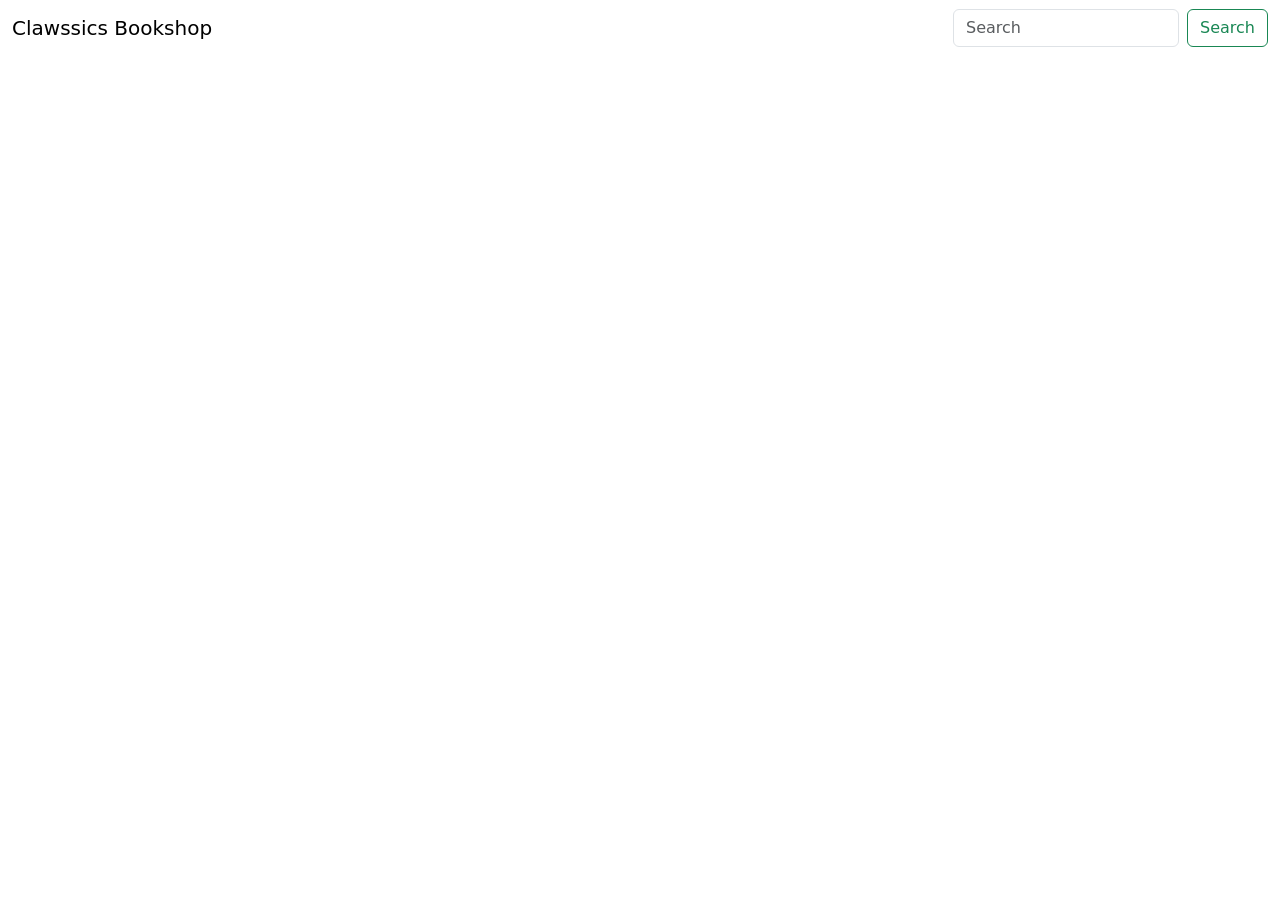
==== index.html @ 9f4f85b7 "first commit uncompleted but it's laaaate on a school day" ====
<!DOCTYPE html>
<html lang="en">

<head>
    <meta charset="UTF-8">
    <meta name="viewport" content="width=device-width, initial-scale=1.0">
    <title>Clawssics Bookshop</title>
    <link href="https://cdn.jsdelivr.net/npm/bootstrap@5.3.8/dist/css/bootstrap.min.css" rel="stylesheet"
        integrity="sha384-sRIl4kxILFvY47J16cr9ZwB07vP4J8+LH7qKQnuqkuIAvNWLzeN8tE5YBujZqJLB" crossorigin="anonymous">
    <link rel="stylesheet" href="./style.css">
</head>
<body>
<nav class="navbar">
  <div class="container-fluid">
    <a class="navbar-brand">Clawssics Bookshop</a>
    <form class="d-flex" role="search">
      <input class="form-control me-2" type="search" placeholder="Search" aria-label="Search"/>
      <button class="btn btn-outline-success" type="submit">Search</button>
    </form>
  </div>
</nav>
</div>

    <main>
        <div class="container-fluid">
            <div class="row" id="books">

            </div>
        </div>
    </main>

    <script src="https://cdn.jsdelivr.net/npm/bootstrap@5.3.8/dist/js/bootstrap.bundle.min.js"
        integrity="sha384-FKyoEForCGlyvwx9Hj09JcYn3nv7wiPVlz7YYwJrWVcXK/BmnVDxM+D2scQbITxI"
        crossorigin="anonymous"></script>
    <script src="./script.js"></script>

</body>

</html>
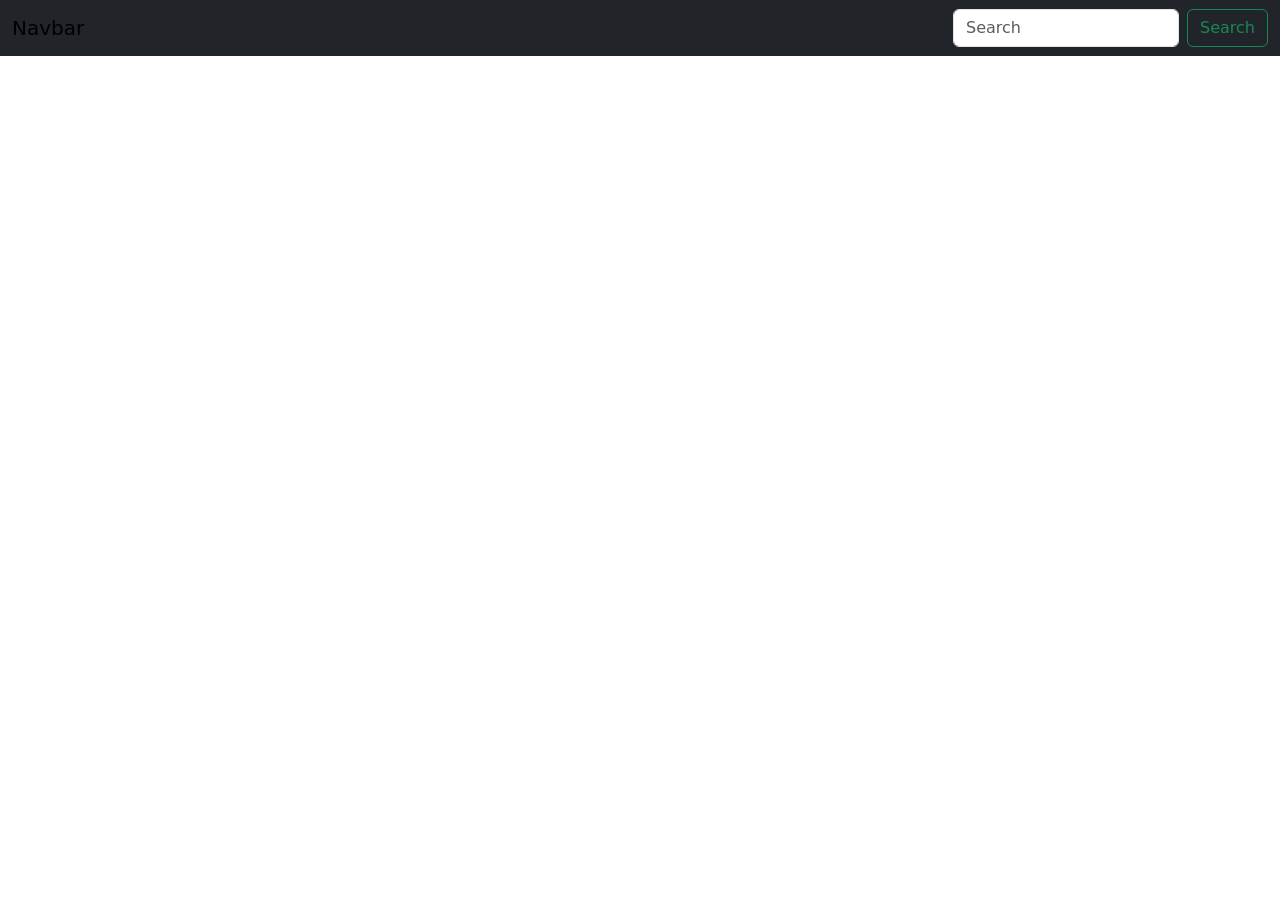
==== commit df65e449: "Proceeded with the help of my fellow classmates during class" ====
--- a/index.html
+++ b/index.html
@@ -4,36 +4,37 @@
 <head>
     <meta charset="UTF-8">
     <meta name="viewport" content="width=device-width, initial-scale=1.0">
-    <title>Clawssics Bookshop</title>
     <link href="https://cdn.jsdelivr.net/npm/bootstrap@5.3.8/dist/css/bootstrap.min.css" rel="stylesheet"
         integrity="sha384-sRIl4kxILFvY47J16cr9ZwB07vP4J8+LH7qKQnuqkuIAvNWLzeN8tE5YBujZqJLB" crossorigin="anonymous">
     <link rel="stylesheet" href="./style.css">
+    <title>Bookshop</title>
 </head>
+
 <body>
-<nav class="navbar">
+
+    <nav class="navbar bg-dark mb-5">
   <div class="container-fluid">
-    <a class="navbar-brand">Clawssics Bookshop</a>
+    <a class="navbar-brand">Navbar</a>
     <form class="d-flex" role="search">
-      <input class="form-control me-2" type="search" placeholder="Search" aria-label="Search"/>
-      <button class="btn btn-outline-success" type="submit">Search</button>
+      <input class="form-control me-2" type="search" placeholder="Search" aria-label="Search" id="search"/>
+      <button class="btn btn-outline-success" type="button" id="submitBtn">Search</button>
     </form>
   </div>
 </nav>
+
+<main>
+<div class="container">
+    <div class="row" id="booksRow">
+        
+    
+    </div>
 </div>
+</main>
 
-    <main>
-        <div class="container-fluid">
-            <div class="row" id="books">
 
-            </div>
-        </div>
-    </main>
 
-    <script src="https://cdn.jsdelivr.net/npm/bootstrap@5.3.8/dist/js/bootstrap.bundle.min.js"
-        integrity="sha384-FKyoEForCGlyvwx9Hj09JcYn3nv7wiPVlz7YYwJrWVcXK/BmnVDxM+D2scQbITxI"
-        crossorigin="anonymous"></script>
+    <script src="https://cdn.jsdelivr.net/npm/bootstrap@5.3.8/dist/js/bootstrap.bundle.min.js" integrity="sha384-FKyoEForCGlyvwx9Hj09JcYn3nv7wiPVlz7YYwJrWVcXK/BmnVDxM+D2scQbITxI" crossorigin="anonymous"></script>
     <script src="./script.js"></script>
-
 </body>
 
 </html>
--- a/style.css
+++ b/style.css
@@ -0,0 +1,3 @@
+.card-img-top{
+    object-fit:cover;
+}
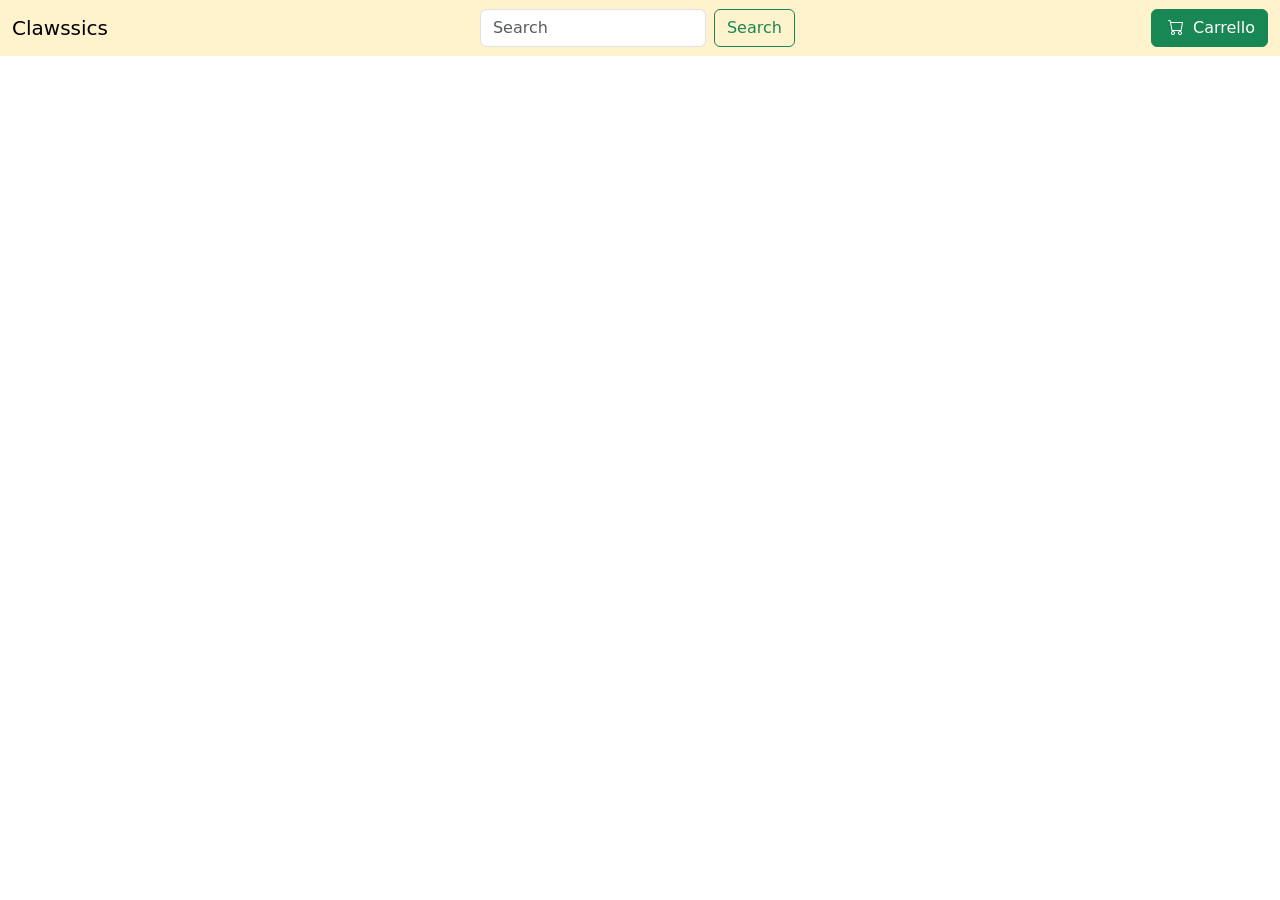
==== commit 16c52cf1: "modal cart done + details page w/ URLSearchParams" ====
--- a/index.html
+++ b/index.html
@@ -2,39 +2,69 @@
 <html lang="en">
 
 <head>
-    <meta charset="UTF-8">
-    <meta name="viewport" content="width=device-width, initial-scale=1.0">
-    <link href="https://cdn.jsdelivr.net/npm/bootstrap@5.3.8/dist/css/bootstrap.min.css" rel="stylesheet"
-        integrity="sha384-sRIl4kxILFvY47J16cr9ZwB07vP4J8+LH7qKQnuqkuIAvNWLzeN8tE5YBujZqJLB" crossorigin="anonymous">
-    <link rel="stylesheet" href="./style.css">
-    <title>Bookshop</title>
+  <meta charset="UTF-8">
+  <meta name="viewport" content="width=device-width, initial-scale=1.0">
+  <link href="https://cdn.jsdelivr.net/npm/bootstrap@5.3.8/dist/css/bootstrap.min.css" rel="stylesheet"
+    integrity="sha384-sRIl4kxILFvY47J16cr9ZwB07vP4J8+LH7qKQnuqkuIAvNWLzeN8tE5YBujZqJLB" crossorigin="anonymous">
+  <link rel="stylesheet" href="https://cdn.jsdelivr.net/npm/bootstrap-icons@1.13.1/font/bootstrap-icons.min.css">
+  <link rel="stylesheet" href="./style.css">
+  <title>Bookshop</title>
 </head>
 
 <body>
 
-    <nav class="navbar bg-dark mb-5">
-  <div class="container-fluid">
-    <a class="navbar-brand">Navbar</a>
-    <form class="d-flex" role="search">
-      <input class="form-control me-2" type="search" placeholder="Search" aria-label="Search" id="search"/>
-      <button class="btn btn-outline-success" type="button" id="submitBtn">Search</button>
-    </form>
-  </div>
-</nav>
+  <nav class="navbar bg-warning-subtle mb-5">
+    <div class="container-fluid">
+      <a class="navbar-brand">Clawssics</a>
 
-<main>
-<div class="container">
-    <div class="row" id="booksRow">
-        
-    
+      <form class="d-flex" role="search">
+        <input class="form-control me-2" type="search" placeholder="Search" aria-label="Search" id="search" />
+        <button class="btn btn-outline-success" type="button" id="submitBtn">Search</button>
+      </form>
+      <button type="button" class="btn btn-success" data-bs-toggle="modal" data-bs-target="#exampleModal">
+       <i class="bi bi-cart px-1"></i> Carrello
+      </button>
     </div>
-</div>
-</main>
+  </nav>
+
+  <main>
 
 
 
-    <script src="https://cdn.jsdelivr.net/npm/bootstrap@5.3.8/dist/js/bootstrap.bundle.min.js" integrity="sha384-FKyoEForCGlyvwx9Hj09JcYn3nv7wiPVlz7YYwJrWVcXK/BmnVDxM+D2scQbITxI" crossorigin="anonymous"></script>
-    <script src="./script.js"></script>
+    <!-- Modal -->
+    <div class="modal fade" id="exampleModal" tabindex="-1" aria-labelledby="exampleModalLabel" aria-hidden="true">
+      <div class="modal-dialog">
+        <div class="modal-content">
+          <div class="modal-header">
+            <h1 class="modal-title fs-5" id="exampleModalLabel">Carrello</h1>
+            <button type="button" class="btn-close" data-bs-dismiss="modal" aria-label="Close"></button>
+          </div>
+          <div class="modal-body" id="modalBody">
+            Non c'è niente qui!
+          </div>
+          <div class="modal-footer" id="modalFooter">
+            <button type="button" class="btn btn-secondary" data-bs-dismiss="modal">Close</button>
+            <button type="button" class="btn btn-primary" id="clear">Svuota Carrello</button>
+          </div>
+        </div>
+      </div>
+    </div>
+
+
+    <div class="container">
+      <div class="row" id="booksRow">
+
+
+      </div>
+    </div>
+  </main>
+
+
+
+  <script src="https://cdn.jsdelivr.net/npm/bootstrap@5.3.8/dist/js/bootstrap.bundle.min.js"
+    integrity="sha384-FKyoEForCGlyvwx9Hj09JcYn3nv7wiPVlz7YYwJrWVcXK/BmnVDxM+D2scQbITxI"
+    crossorigin="anonymous"></script>
+  <script src="./script.js"></script>
 </body>
 
 </html>
--- a/style.css
+++ b/style.css
@@ -1,3 +1,8 @@
-.card-img-top{
+img{
     object-fit:cover;
+}
+
+.thumbCover{
+    width:70px;
+    object-fit: cover;
 }
